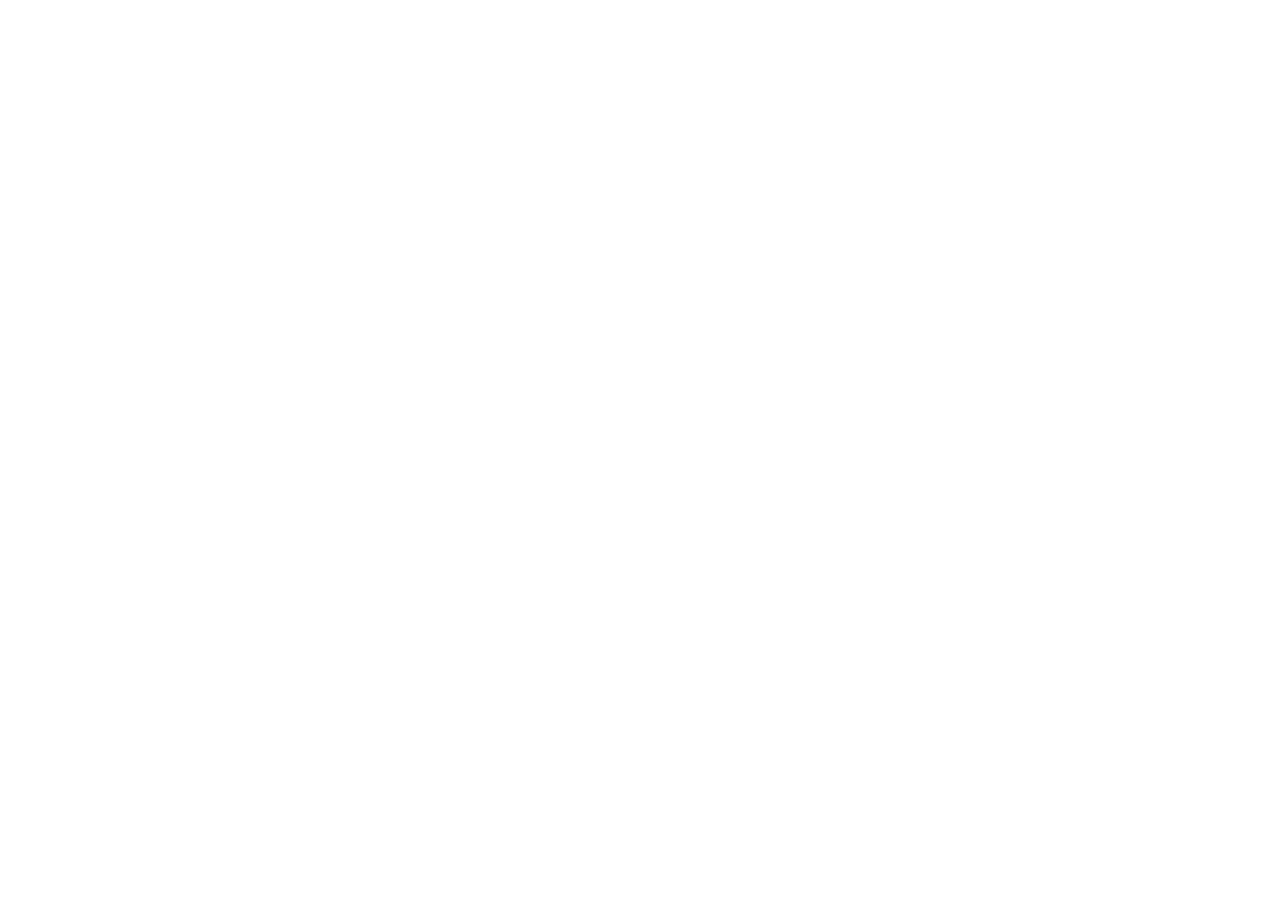
==== recognize_frontend/index.html @ 32ca3f41 "Improved the pixelation algorithm" ====
<!DOCTYPE html>
<html>
<head>
	
	<script src="http://code.jquery.com/jquery-latest.min.js"></script>
	
</head>


<body>
	<canvas id="demo" width="800" height="800"></canvas>
    
</div>
</body>




<script type = "text/javascript" language = "javascript">
		//Initial pixelation
		var canvas = document.getElementById("demo");
		var ctx = canvas.getContext('2d');
		var img = new Image();
		var value = 25;
		img.onload = pixelate;		
		img.src = "http://recognize.bitbutt.io/media/images/alf_0.jpg";		
		 
	
		
		
		function pixelate() {
			 
			var fw = (img.width / value);
        	var fh = (img.height / value);
        	console.log(value);
        	
        	if(fw == Number.POSITIVE_INFINITY || fh == Number.POSITIVE_INFINITY) {
        		clearInterval(interval);
        	}
        	ctx.imageSmoothingEnabled = false;
    		ctx.mozImageSmoothingEnabled = false;
    		ctx.msImageSmoothingEnabled = false;
    		ctx.webkitImageSmoothingEnabled = false;
        	ctx.drawImage(img, 0, 0, fw, fh);
    
    		/// draw the mini-version back up, voila, pixelated
        	 ctx.drawImage(canvas, 0, 0, fw, fh, 0, 0, img.width, img.height);
        	 value--;
        	
        	  
		}
	
			var interval = setInterval(function(){pixelate()},250);
			
	
	
	</script>




</html>
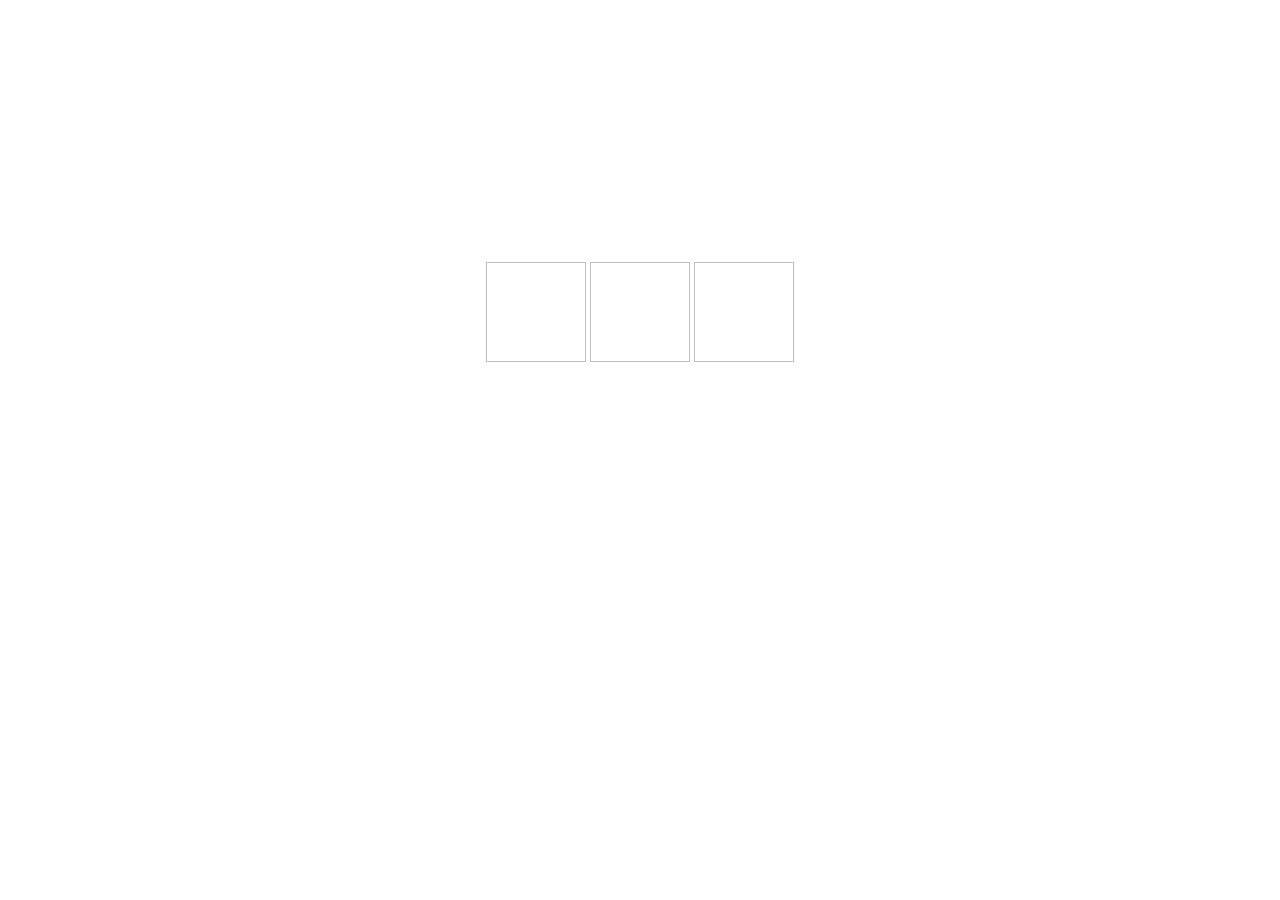
==== commit 4e93cc71: "Added the answer choices to index.html" ====
--- a/recognize_frontend/index.html
+++ b/recognize_frontend/index.html
@@ -3,15 +3,88 @@
 <head>
 	
 	<script src="http://code.jquery.com/jquery-latest.min.js"></script>
+	<script type="text/javascript" language="javascript">
 	
+	function randomNumber(min, max) {
+		return Math.floor(Math.random() * (max - min)+min);
+	}	
+	
+	
+	
+	//Building the Image Page
+	var questionImage
+	$.getJSON('http://recognize.bitbutt.io/json/albums/', function(data) {
+			//Pick a random album can be changed later
+			//If the random album only has one image get another one.
+			var albumNumber = randomNumber(0, data.albums.length);
+			var specifiedAlbum = data.albums[albumNumber].images;
+			while(specifiedAlbum.length === 1) {
+				specifiedAlbum = data.albums[randomNumber(0, data.albums.length)].images;
+			}
+			
+			//Get a random image from that album for the question
+			questionImage = specifiedAlbum[randomNumber(0, specifiedAlbum.length)];
+			var answerImages = new Array(3);
+			//Get images to use for possible answers. 
+			answerImages[0] = specifiedAlbum[randomNumber(0, specifiedAlbum.length)];
+			while(answerImages[0] === questionImage) {
+				answerImages[0] = specifiedAlbum[randomNumber(0, specifiedAlbum.length)];
+			}
+			answerImages[1] = specifiedAlbum[randomNumber(0, specifiedAlbum.length)];  
+			while(answerImages[1] === questionImage) {
+				answerImages[1] = specifiedAlbum[randomNumber(0, specifiedAlbum.length)];
+			}
+			answerImages[2] = specifiedAlbum[randomNumber(0, specifiedAlbum.length)];  
+			while(answerImages[2] === questionImage) {
+				answerImages[2] = specifiedAlbum[randomNumber(0, specifiedAlbum.length)];
+			}
+			for(var i = 1; i <= 3; i++) {
+				console.log(answerImages[i-1]);
+				document.getElementById("choice" + i).src = "http://recognize.bitbutt.io" + answerImages[i - 1];
+			}
+			
+	});
+	
+	
+	
+		
+		
+	
+		
+		
+		
+		
+	</script>
 </head>
 
 
+
+
+
+
+
+
+
+
+
+
+
 <body>
-	<canvas id="demo" width="800" height="800"></canvas>
-    
-</div>
+	<div id="questionBlock" style = "text-align:center">
+		<canvas id="demo" width="250" height="250"></canvas>
+    </div>
+    <div id="answerBlock" style = "text-align:center">
+    	<img id="choice1" width="100px" height="100px"/>
+		<img id="choice2" width="100px" height="100px"/>
+		<img id="choice3" width="100px" height="100px"/>
+    </div>   
 </body>
+
+
+
+
+
+
 
 
 
@@ -21,18 +94,14 @@
 		var canvas = document.getElementById("demo");
 		var ctx = canvas.getContext('2d');
 		var img = new Image();
-		var value = 25;
+		var value = 20;
 		img.onload = pixelate;		
-		img.src = "http://recognize.bitbutt.io/media/images/alf_0.jpg";		
-		 
-	
-		
-		
+		img.src = "http://recognize.bitbutt.io/media/images/zd_alt_4.jpg";
+		console.log(questionImage);		
 		function pixelate() {
 			 
 			var fw = (img.width / value);
         	var fh = (img.height / value);
-        	console.log(value);
         	
         	if(fw == Number.POSITIVE_INFINITY || fh == Number.POSITIVE_INFINITY) {
         		clearInterval(interval);
@@ -45,15 +114,11 @@
     
     		/// draw the mini-version back up, voila, pixelated
         	 ctx.drawImage(canvas, 0, 0, fw, fh, 0, 0, img.width, img.height);
-        	 value--;
+        	 value -= 2;
         	
         	  
 		}
-	
-			var interval = setInterval(function(){pixelate()},250);
-			
-	
-	
+			var interval = setInterval(function(){pixelate()},1000);
 	</script>
 
 
